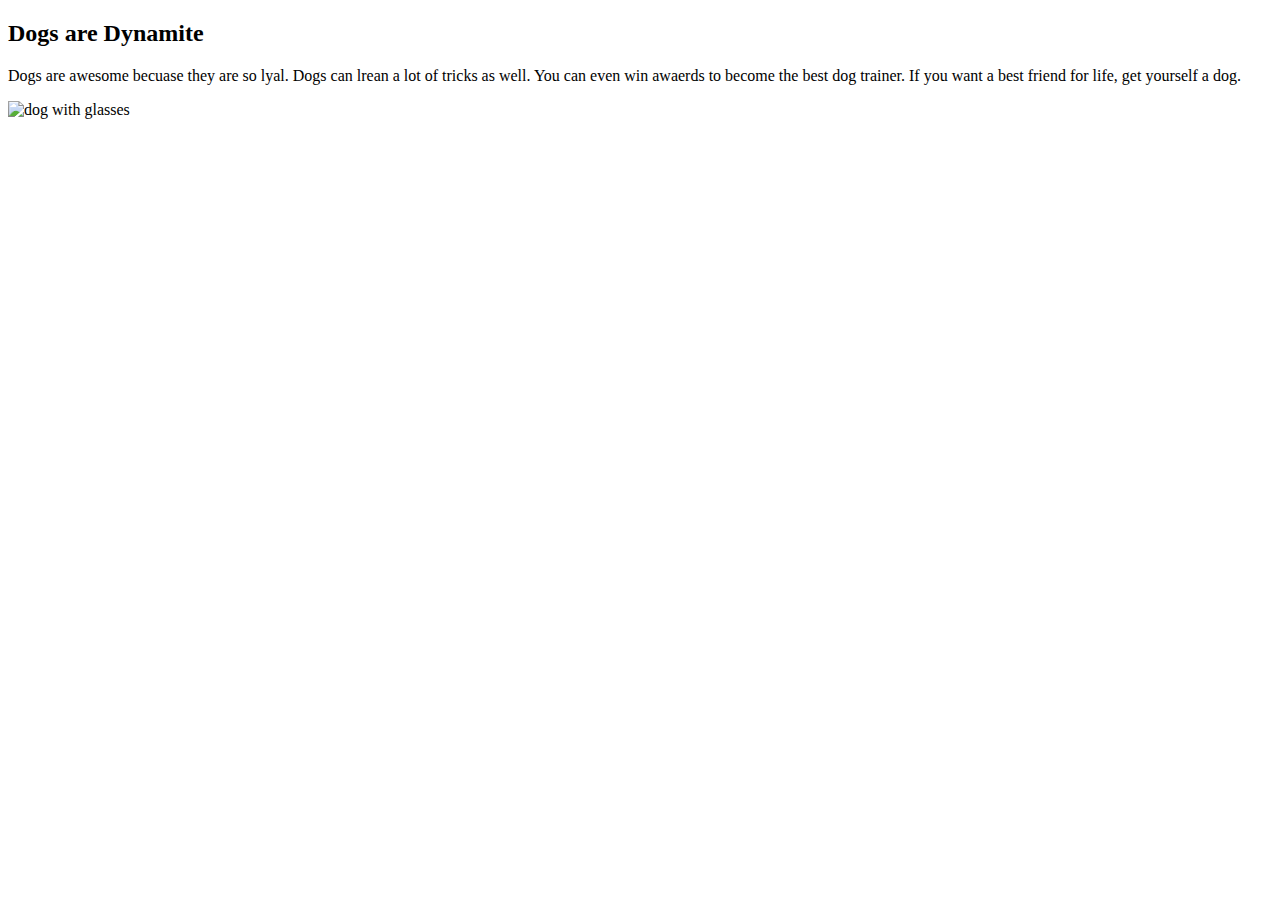
==== index.html @ 79ae05c5 "Add files via upload" ====
<!DOCTYPE html>
<html>
    <head>
        <title>All about Dogs</title>
        <meta charset="utf-8">



    </head>
   <body>
        <h2>Dogs are Dynamite </h2>
   <p>Dogs are awesome becuase they are so lyal. Dogs can lrean a lot of tricks as well. You can even win awaerds to become the best dog trainer. If you want a best friend for life, get yourself a dog.</p>
   <img href="images/disguisedog.jpg" alt="dog with glasses">
   </body>
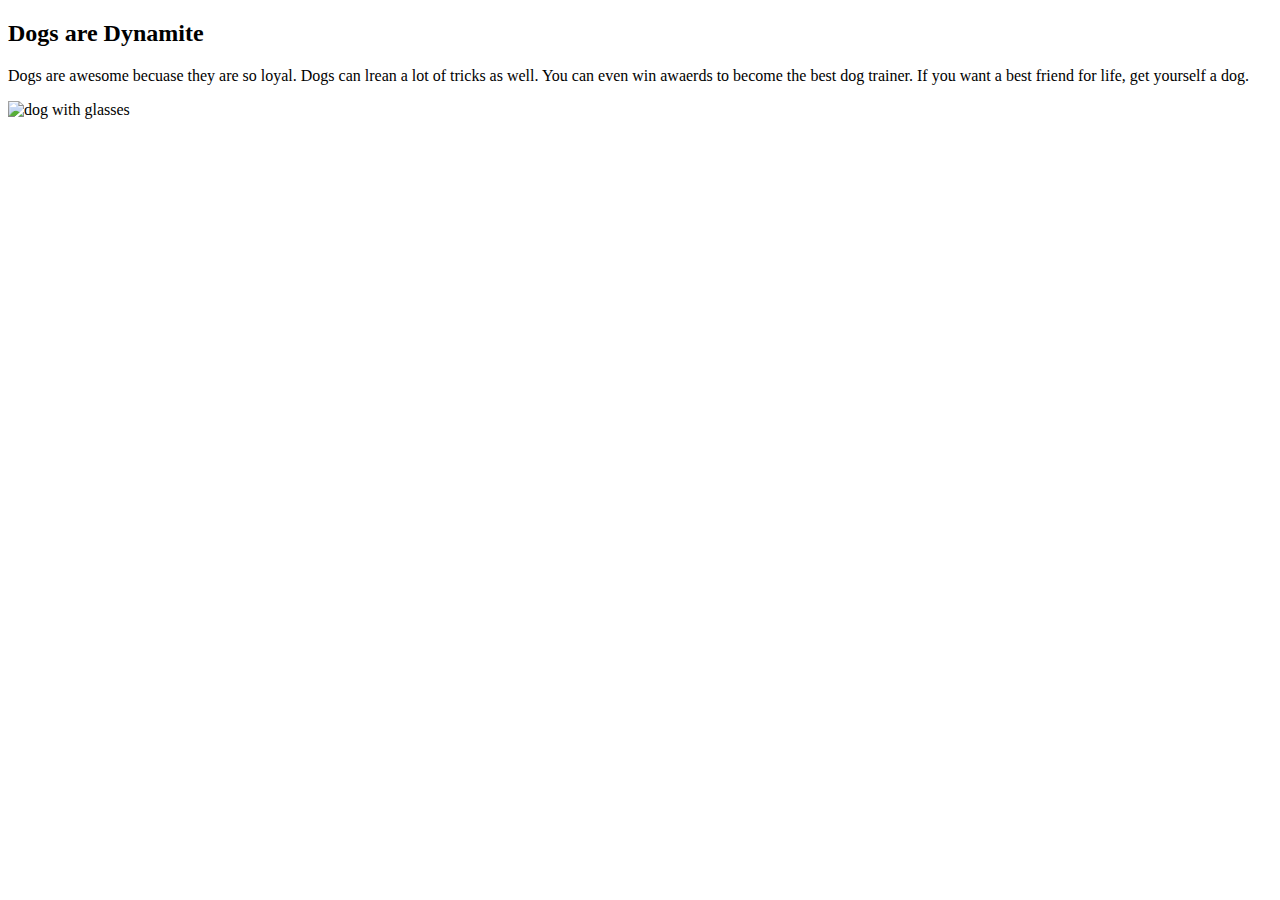
==== commit 2d68550a: "Update index.html" ====
--- a/index.html
+++ b/index.html
@@ -9,6 +9,6 @@
     </head>
    <body>
         <h2>Dogs are Dynamite </h2>
-   <p>Dogs are awesome becuase they are so lyal. Dogs can lrean a lot of tricks as well. You can even win awaerds to become the best dog trainer. If you want a best friend for life, get yourself a dog.</p>
+   <p>Dogs are awesome becuase they are so loyal. Dogs can lrean a lot of tricks as well. You can even win awaerds to become the best dog trainer. If you want a best friend for life, get yourself a dog.</p>
    <img href="images/disguisedog.jpg" alt="dog with glasses">
-   </body>+   </body>
